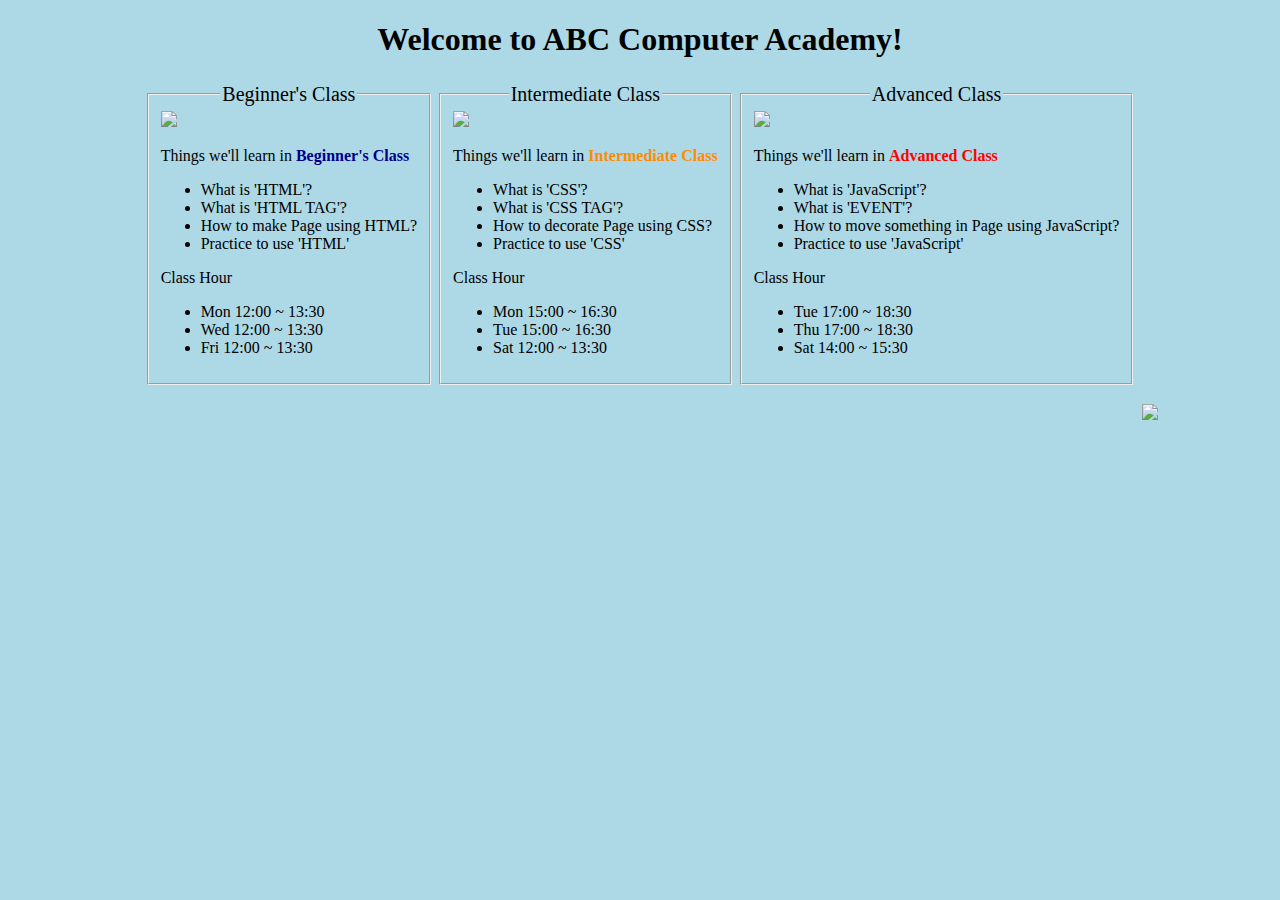
==== index.html @ e5a0a12b "Add files via upload" ====
<!DOCTYPE html>
<html lang="en" class="nojs">
<head>
	<title>project01</title>
  	<meta charset="UTF-8" /> 
	<meta name="viewport" content="width=device-width,initial-scale=1.0,shrink-to-fit=no" />
  	<link href="stylesheet.css" media="screen and (min-width: 200px)" rel="stylesheet">
	<script src="javascript.js"></script>
</head>
<body> 
	<div>
	<h1 class="center">Welcome to ABC Computer Academy!</h1>
	<form action="#" method="post">
		<table>
			<tr>
				<td>
					<fieldset>
						<legend class="center">Beginner's Class</legend>
						<img src="image/html.png">
						<p class="left">Things we'll learn in <strong class="blue">Beginner's Class</strong></p>
						<ul class="left">
							<li>What is 'HTML'?</li>
							<li>What is 'HTML TAG'?</li>
							<li>How to make Page using HTML?</li>
							<li>Practice to use 'HTML'</li>
						</ul>
						<p>Class Hour</p>
						<ul>
							<li>Mon	12:00 ~ 13:30</li>
							<li>Wed	12:00 ~ 13:30</li>
							<li>Fri	12:00 ~ 13:30</li>
						</ul>
					</fieldset>
				</td>
				<td>
					<fieldset>
						<legend class="center">Intermediate Class</legend>
						<img src="image/css.png">
						<p class="left">Things we'll learn in <strong class="orange">Intermediate Class</strong></p>
						<ul class="left">
							<li>What is 'CSS'?</li>
							<li>What is 'CSS TAG'?</li>
							<li>How to decorate Page using CSS?</li>
							<li>Practice to use 'CSS'</li>
						</ul>
						<p>Class Hour</p>
						<ul>
							<li>Mon	15:00 ~ 16:30</li>
							<li>Tue	15:00 ~ 16:30</li>
							<li>Sat	12:00 ~ 13:30</li>
						</ul>
					</fieldset>
				</td>
				<td>
					<fieldset>
						<legend class="center">Advanced Class</legend>
						<img src="image/javascript.png">
						<p class="left">Things we'll learn in <strong class="red">Advanced Class</strong></p>
						<ul class="left">
							<li>What is 'JavaScript'?</li>
							<li>What is 'EVENT'?</li>
							<li>How to move something in Page using JavaScript?</li>
							<li>Practice to use 'JavaScript'</li>
						</ul>
						<p>Class Hour</p>
						<ul>
							<li>Tue	17:00 ~ 18:30</li>
							<li>Thu	17:00 ~ 18:30</li>
							<li>Sat	14:00 ~ 15:30</li>
						</ul>
					</fieldset>
				</td>
			</tr>
		</table>
		<p class="right"><img src="image/signup2.png" onClick="a(), document.location='signup.html'" class="right"></p>
	</form>
	</div>
</body>
</html>
---- stylesheet.css ----
@charset "UTF-8";
@media screen and (min-width: 200px){
	legend{
		font-size: 20px;
	}
	.line{
		border : 1px solid black;
	}
	.left{
		text-align: left;
	}
	.right{
		text-align: right;
		margin: auto 57px;
	}
	.center{
		text-align: center;
	}
	.blue{
		color: darkblue;
	}
	.orange{
		color: darkorange;
	}
	.red{
		color: red;
	}
	.abc{
		text-align: center;
		margin-left: auto;
		margin-right: auto;
	}
    table {
		margin: auto;
		table-layout: fixed;
		/*border : 1px solid black;*/
 		margin-bottom: 1em;
		vertical-align: middle;
	}
	body{
		background-color: lightblue;
	}
	div.container {
		margin: 0 auto 0;
		width: 600px;s
	}
	.image{ 
		vertical-align:middle;
		margin-right: 0;
	}
 }
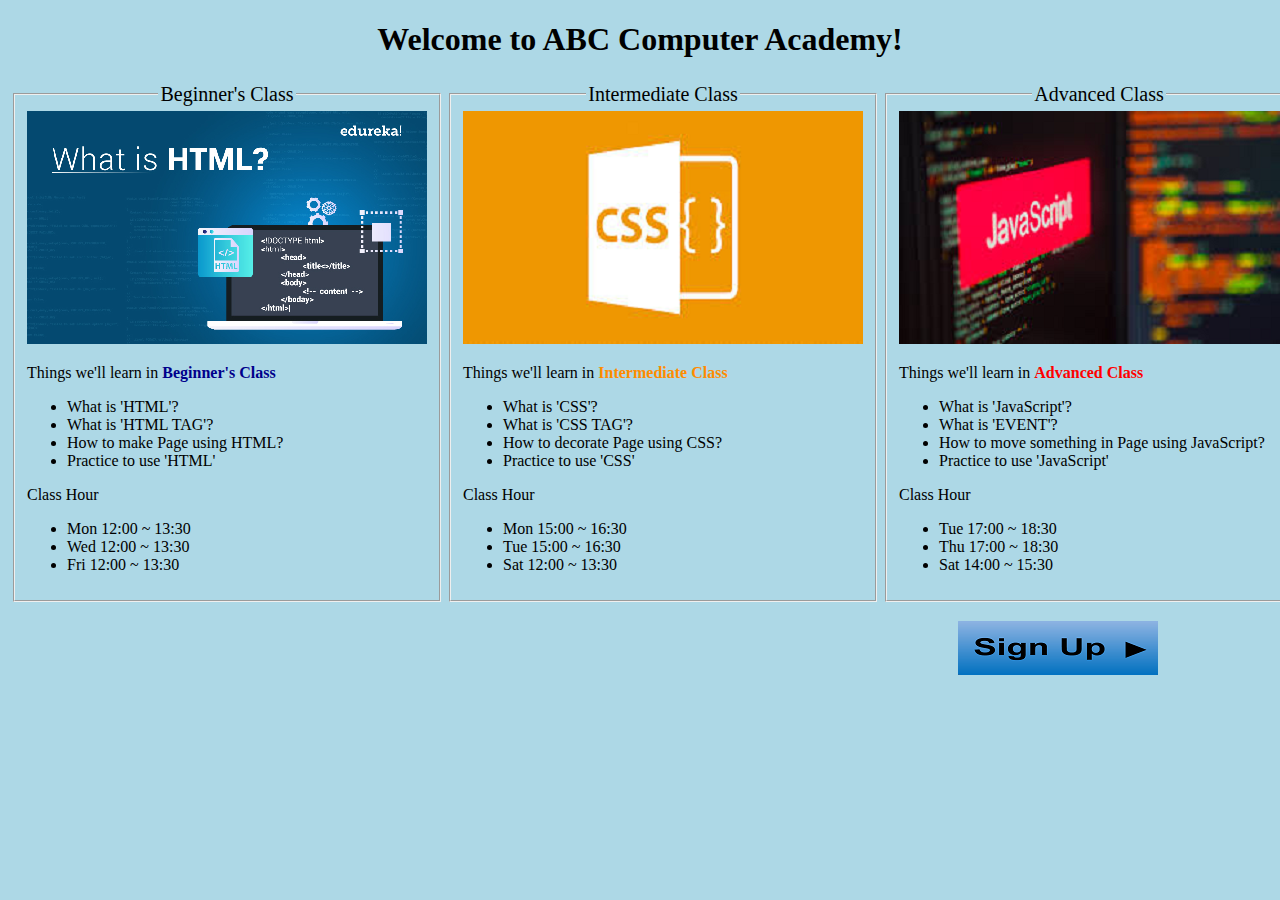
==== commit b7b5c42d: "Update index.html" ====
--- a/index.html
+++ b/index.html
@@ -16,7 +16,7 @@
 				<td>
 					<fieldset>
 						<legend class="center">Beginner's Class</legend>
-						<img src="image/html.png">
+						<img src="image/html.png" alt="a">
 						<p class="left">Things we'll learn in <strong class="blue">Beginner's Class</strong></p>
 						<ul class="left">
 							<li>What is 'HTML'?</li>
@@ -35,7 +35,7 @@
 				<td>
 					<fieldset>
 						<legend class="center">Intermediate Class</legend>
-						<img src="image/css.png">
+						<img src="image/css.png" alt="b">
 						<p class="left">Things we'll learn in <strong class="orange">Intermediate Class</strong></p>
 						<ul class="left">
 							<li>What is 'CSS'?</li>
@@ -54,7 +54,7 @@
 				<td>
 					<fieldset>
 						<legend class="center">Advanced Class</legend>
-						<img src="image/javascript.png">
+						<img src="image/javascript.png" alt="c">
 						<p class="left">Things we'll learn in <strong class="red">Advanced Class</strong></p>
 						<ul class="left">
 							<li>What is 'JavaScript'?</li>
@@ -72,8 +72,8 @@
 				</td>
 			</tr>
 		</table>
-		<p class="right"><img src="image/signup2.png" onClick="a(), document.location='signup.html'" class="right"></p>
+		<p class="right"><img src="image/signup2.png" alt="d" onClick="a(), document.location='signup.html'" class="right"></p>
 	</form>
 	</div>
 </body>
-</html>+</html>
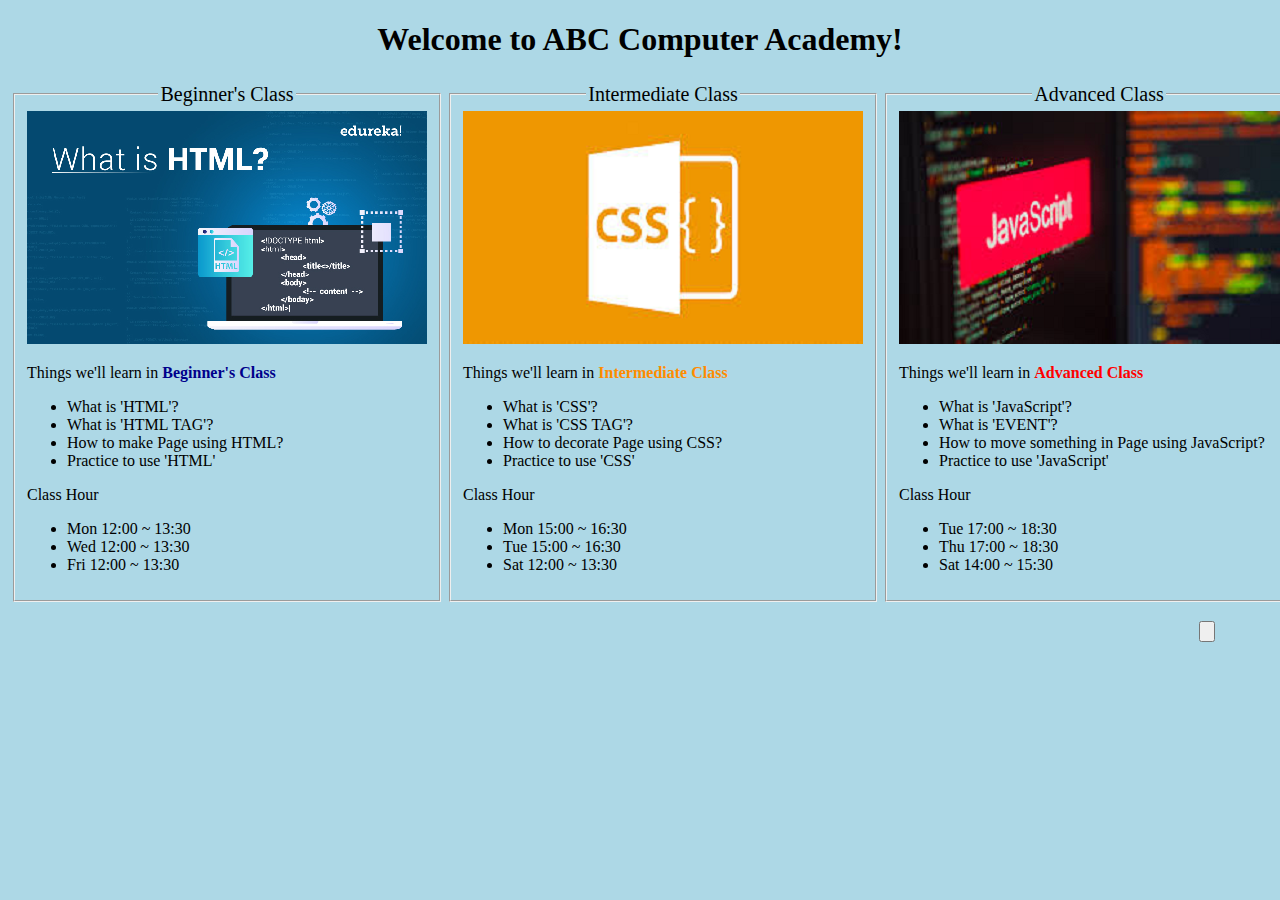
==== commit 3f02ccb1: "Update index.html" ====
--- a/index.html
+++ b/index.html
@@ -10,13 +10,13 @@
 <body> 
 	<div>
 	<h1 class="center">Welcome to ABC Computer Academy!</h1>
-	<form action="#" method="post">
+	<form action="signup.html" method="post">
 		<table>
 			<tr>
 				<td>
 					<fieldset>
 						<legend class="center">Beginner's Class</legend>
-						<img src="image/html.png" alt="a">
+						<img src="image/html.png">
 						<p class="left">Things we'll learn in <strong class="blue">Beginner's Class</strong></p>
 						<ul class="left">
 							<li>What is 'HTML'?</li>
@@ -35,7 +35,7 @@
 				<td>
 					<fieldset>
 						<legend class="center">Intermediate Class</legend>
-						<img src="image/css.png" alt="b">
+						<img src="image/css.png">
 						<p class="left">Things we'll learn in <strong class="orange">Intermediate Class</strong></p>
 						<ul class="left">
 							<li>What is 'CSS'?</li>
@@ -54,7 +54,7 @@
 				<td>
 					<fieldset>
 						<legend class="center">Advanced Class</legend>
-						<img src="image/javascript.png" alt="c">
+						<img src="image/javascript.png">
 						<p class="left">Things we'll learn in <strong class="red">Advanced Class</strong></p>
 						<ul class="left">
 							<li>What is 'JavaScript'?</li>
@@ -72,7 +72,8 @@
 				</td>
 			</tr>
 		</table>
-		<p class="right"><img src="image/signup2.png" alt="d" onClick="a(), document.location='signup.html'" class="right"></p>
+		<p><input type="hidden" onClick="a()"></p>
+		<p class="right"><input type="submit" value="" onClick="a()" class="submit"></p>
 	</form>
 	</div>
 </body>
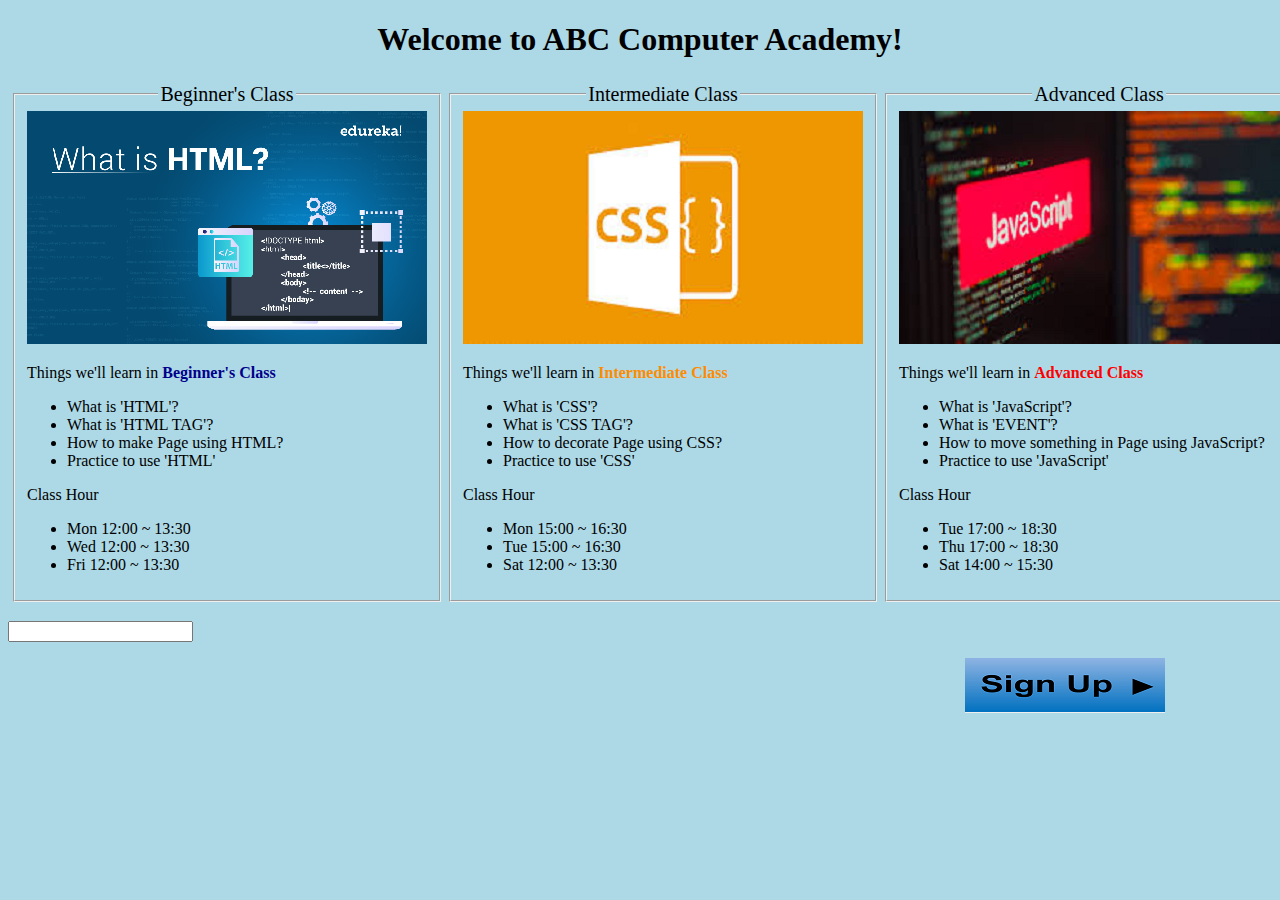
==== commit cafd0be8: "Update index.html" ====
--- a/index.html
+++ b/index.html
@@ -72,7 +72,7 @@
 				</td>
 			</tr>
 		</table>
-		<p><input type="hidden" onClick="a()"></p>
+		<p><input type="text"></p>
 		<p class="right"><input type="submit" value="" onClick="a()" class="submit"></p>
 	</form>
 	</div>
--- a/stylesheet.css
+++ b/stylesheet.css
@@ -1,5 +1,16 @@
 @charset "UTF-8";
 @media screen and (min-width: 200px){
+	.submit{
+		background-image: url('image/signup2.png');
+		width: 200px;
+		height: 55px;
+		background-position:  0px 0px;
+		background-repeat: no-repeat;
+		border: 0px;
+		cursor:pointer;
+		outline: 0;
+		margin-right: 50px;
+	}
 	legend{
 		font-size: 20px;
 	}
@@ -42,10 +53,10 @@
 	}
 	div.container {
 		margin: 0 auto 0;
-		width: 600px;s
+		width: 600px;
 	}
 	.image{ 
 		vertical-align:middle;
 		margin-right: 0;
 	}
- }+ }
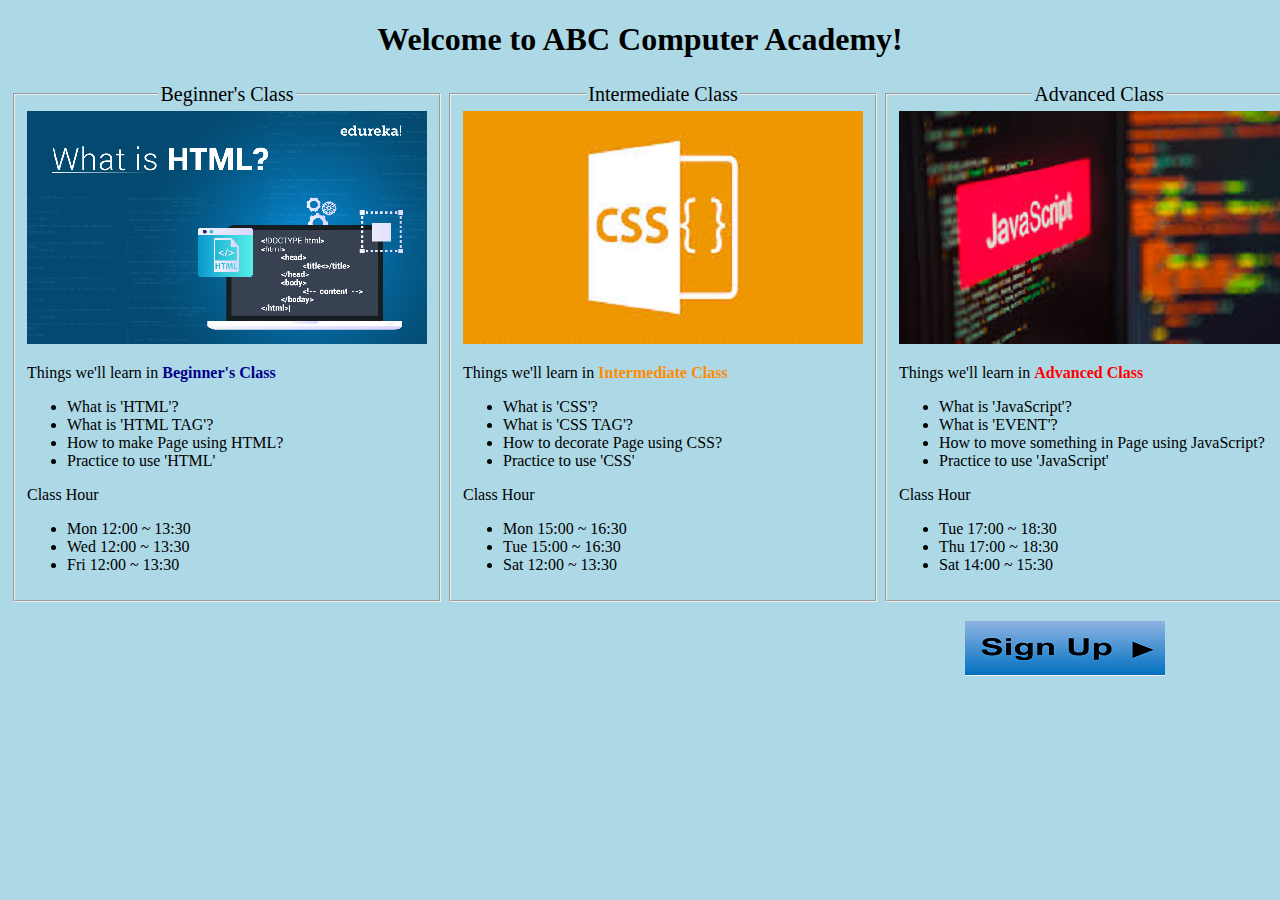
==== commit 87dba18a: "Update index.html" ====
--- a/index.html
+++ b/index.html
@@ -72,7 +72,6 @@
 				</td>
 			</tr>
 		</table>
-		<p><input type="text"></p>
 		<p class="right"><input type="submit" value="" onClick="a()" class="submit"></p>
 	</form>
 	</div>
